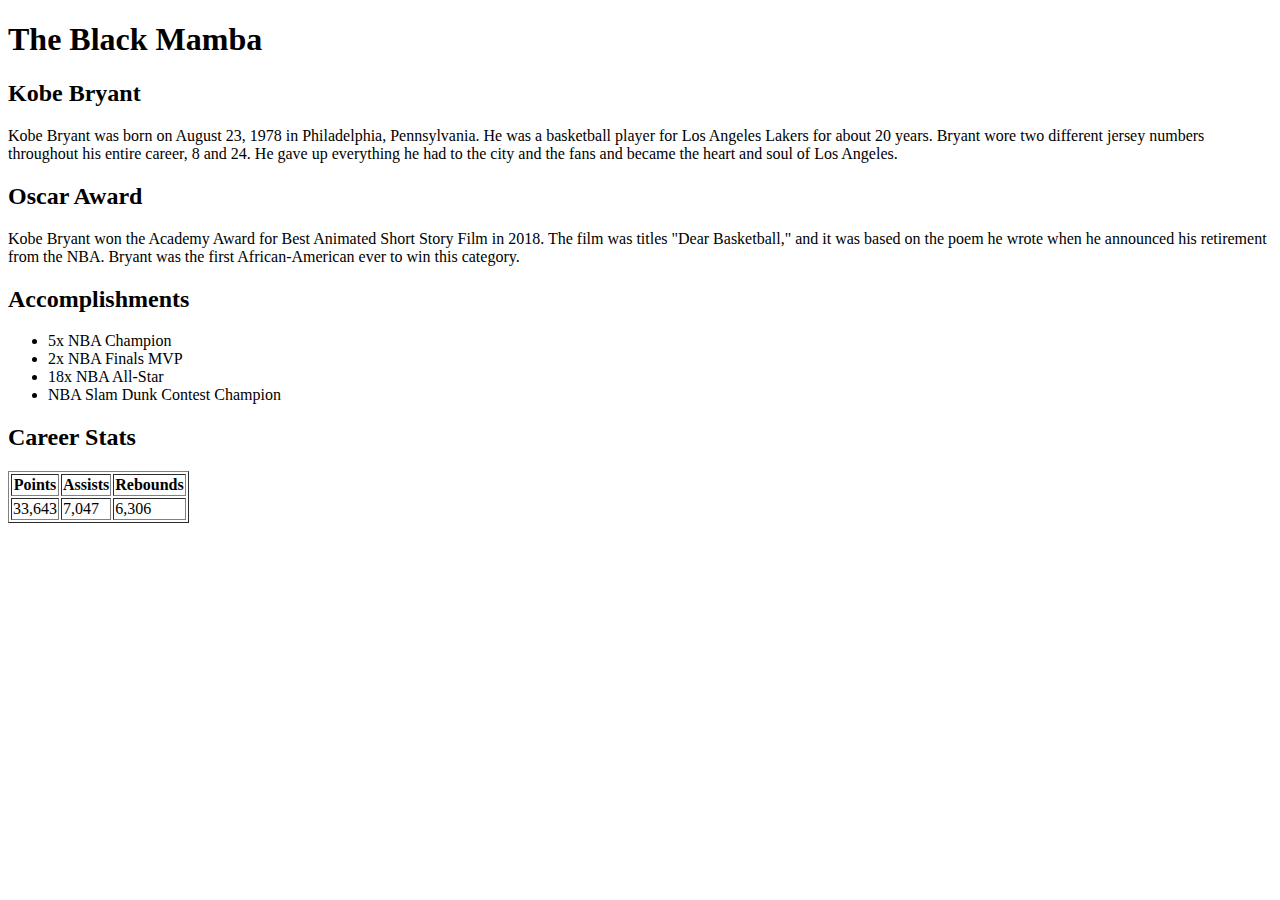
==== index.html @ 3739ca83 "Create index.html" ====
<!doctype html>
<html lang="en">
<head>
<meta charset="utf-8"/>
<title>Kobe Bryant</title>
</head>

<body>
<h1>The Black Mamba</h1>

<h2>Kobe Bryant</h2>
<p>Kobe Bryant was born on August 23, 1978 in Philadelphia, Pennsylvania. He was a basketball player for Los Angeles Lakers for about 20 years. Bryant wore two different jersey numbers throughout his entire career, 8 and 24. He gave up everything he had to the city and the fans and became the heart and soul of Los Angeles.</p>

<h2>Oscar Award</h2>
<p> Kobe Bryant won the Academy Award for Best Animated Short Story Film in 2018. The film was titles "Dear Basketball," and it was based on the poem he wrote when he announced his retirement from the NBA. Bryant was the first African-American ever to win this category.</p>

<h2>Accomplishments</h2>
<ul>
  <li>5x NBA Champion</li>
  <li>2x NBA Finals MVP</li>
  <li>18x NBA All-Star</li>
  <li>NBA Slam Dunk Contest Champion</li>
</ul>

<h2>Career Stats</h2>
  <table border="1">
    <tr>
      <th>Points</th>
      <th>Assists</th>
      <th>Rebounds</th>
    </tr>
    <tr>
      <td>33,643</td>
      <td>7,047</td>
      <td>6,306</td>
    </tr>
  </table>
</body>
      </html>
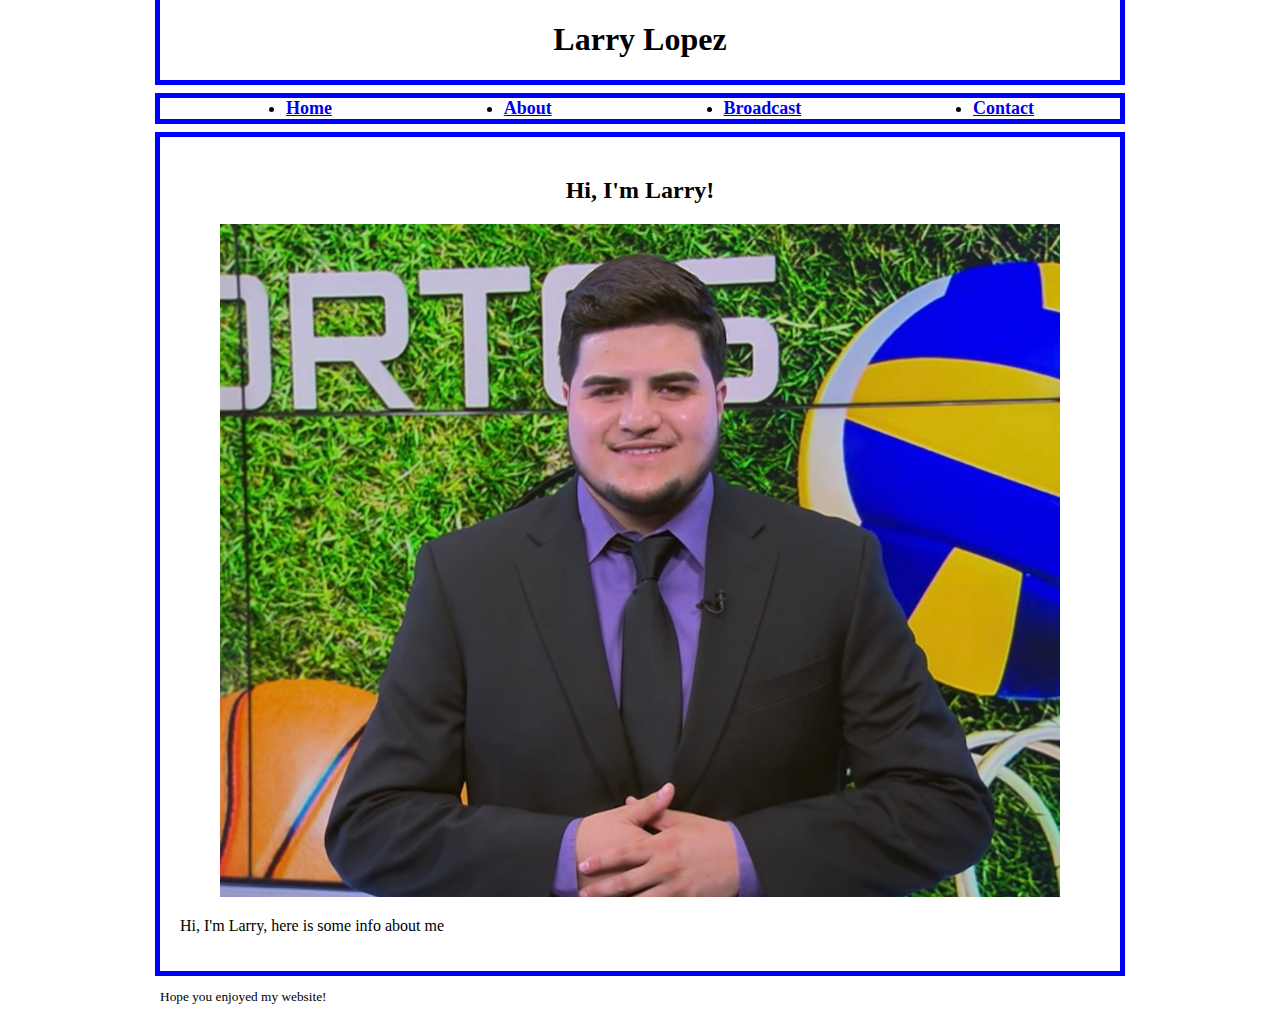
==== commit 5467d085: "Add files via upload" ====
--- a/index.html
+++ b/index.html
@@ -1,39 +1,40 @@
 <!doctype html>
 <html lang="en">
-<head>
-<meta charset="utf-8"/>
-<title>Kobe Bryant</title>
+ <head>
+   <meta charset="utf-8">
+   <title>Larry Lopez Portfolio</title>
+   <link href="css/style.css" rel="stylesheet" />
 </head>
 
-<body>
-<h1>The Black Mamba</h1>
+   <body>
+     <header>
+       <h1>Larry Lopez<h1>
+     </header>
 
-<h2>Kobe Bryant</h2>
-<p>Kobe Bryant was born on August 23, 1978 in Philadelphia, Pennsylvania. He was a basketball player for Los Angeles Lakers for about 20 years. Bryant wore two different jersey numbers throughout his entire career, 8 and 24. He gave up everything he had to the city and the fans and became the heart and soul of Los Angeles.</p>
+     <nav>
+     <ul>
+        <li><a href="index.html">Home</a></li>
+        <li><a href="About.html">About</a></li>
+        <li><a href="Broadcast.html">Broadcast</a></li>
+       <li><a href="Contact.html">Contact</a></li>
 
-<h2>Oscar Award</h2>
-<p> Kobe Bryant won the Academy Award for Best Animated Short Story Film in 2018. The film was titles "Dear Basketball," and it was based on the poem he wrote when he announced his retirement from the NBA. Bryant was the first African-American ever to win this category.</p>
+     </ul>
+     </nav>
 
-<h2>Accomplishments</h2>
-<ul>
-  <li>5x NBA Champion</li>
-  <li>2x NBA Finals MVP</li>
-  <li>18x NBA All-Star</li>
-  <li>NBA Slam Dunk Contest Champion</li>
-</ul>
+     <main>
+       <section>
+         <h2>Hi, I'm Larry!</h2>
 
-<h2>Career Stats</h2>
-  <table border="1">
-    <tr>
-      <th>Points</th>
-      <th>Assists</th>
-      <th>Rebounds</th>
-    </tr>
-    <tr>
-      <td>33,643</td>
-      <td>7,047</td>
-      <td>6,306</td>
-    </tr>
-  </table>
-</body>
-      </html>
+         <div class="box">
+         <img src="img/IMG_1553.jpg" alt="Larry Lopez">
+       </div>
+
+         <p>Hi, I'm Larry, here is some info about me</p>
+       </section>
+     </main>
+
+     <footer>
+       <p><small>Hope you enjoyed my website!</small></p>
+     </footer>
+   </body>
+   </html>
--- a/css/style.css
+++ b/css/style.css
@@ -0,0 +1,62 @@
+body{
+  max-width: 960px;
+  margin: 0 auto;
+  grid-template-columns: 1fr 1fr;
+  grid-template-areas:
+  "header header"
+  "nav nav"
+  "main main"
+  "footer footer"
+
+}
+
+main{
+  max-width: 960px;
+  margin: 0 auto;
+}
+
+header{
+  outline: 5px solid;
+  outline-color:blue;
+  align-content: start;
+  justify-content:start;
+  margin: 0 auto;
+  text-align: center;
+  max-width: 960px;
+
+}
+
+section{
+  max-width: 960px;
+  margin: 0 auto;
+  height: auto;
+  padding: 20px;
+  outline: 5px solid;
+  outline-color:blue;
+}
+
+nav{
+  max-width: 960px;
+  margin: 0 auto;
+  text-align: center;
+  outline: 5px solid;
+  outline-color:blue;
+}
+
+nav ul{
+  max-width:960px;
+  display: flex;
+  flex-direction: row;
+  justify-content:space-around;
+  font-size: large;
+  font-weight: bold;
+}
+
+
+h2{
+  text-align: center;
+}
+
+div.box{
+  text-align: center;
+}
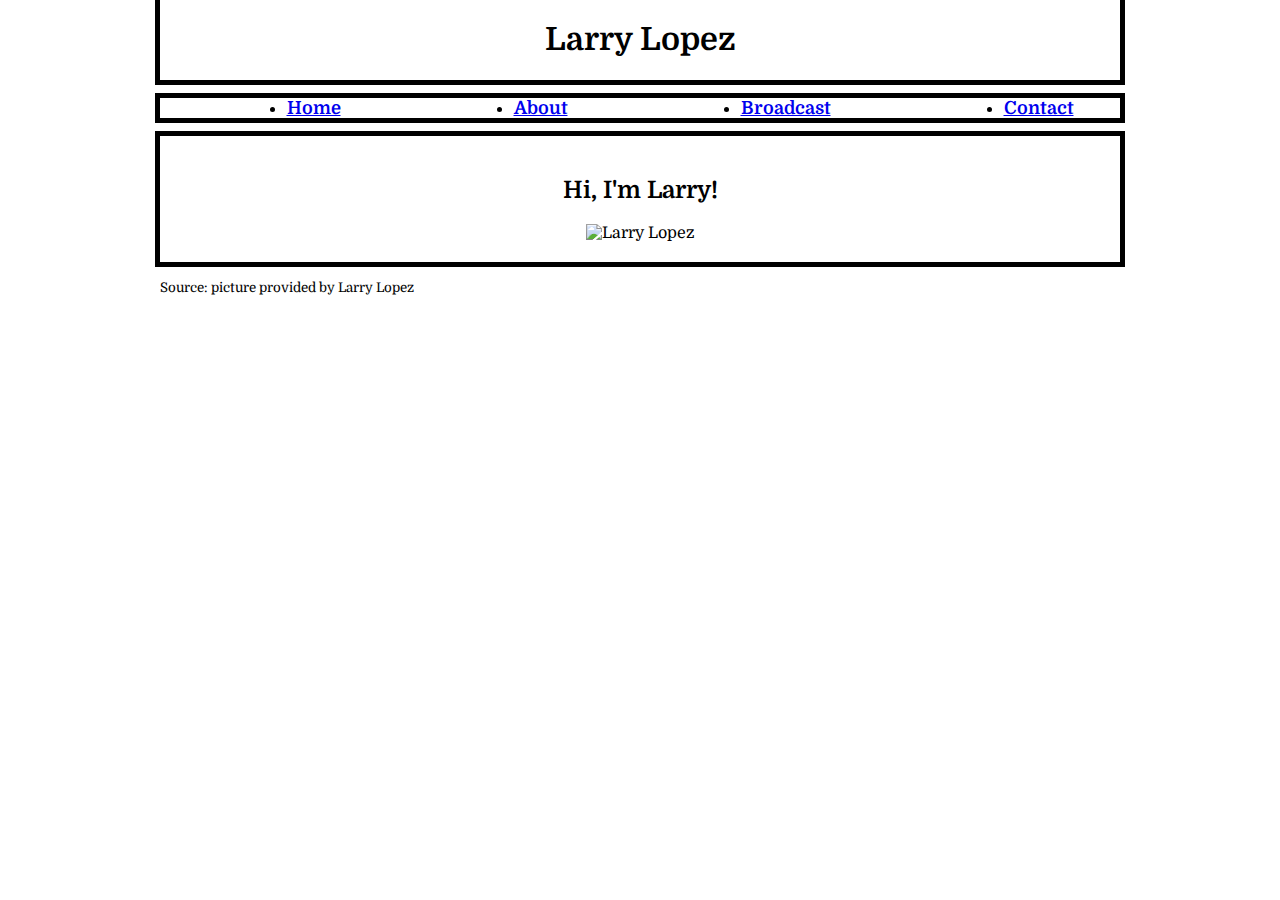
==== commit d9d3b527: "Add files via upload" ====
--- a/index.html
+++ b/index.html
@@ -8,7 +8,7 @@
 
    <body>
      <header>
-       <h1>Larry Lopez<h1>
+       <h1>Larry Lopez</h1>
      </header>
 
      <nav>
@@ -26,15 +26,16 @@
          <h2>Hi, I'm Larry!</h2>
 
          <div class="box">
-         <img src="img/IMG_1553.jpg" alt="Larry Lopez">
+         <img src="img/LarryCover.jpg" alt="Larry Lopez">
        </div>
 
-         <p>Hi, I'm Larry, here is some info about me</p>
+
        </section>
      </main>
 
      <footer>
-       <p><small>Hope you enjoyed my website!</small></p>
+
+       <p><small> Source: picture provided by Larry Lopez</small></p>
      </footer>
    </body>
    </html>
--- a/css/style.css
+++ b/css/style.css
@@ -1,28 +1,33 @@
+@import url('https://fonts.googleapis.com/css2?family=Domine&display=swap');
+
 body{
-  max-width: 960px;
+  width: 960px;
+  font-family: "Domine", "arial", sans-serif;
   margin: 0 auto;
   grid-template-columns: 1fr 1fr;
   grid-template-areas:
   "header header"
   "nav nav"
   "main main"
-  "footer footer"
+  "footer footer";
 
 }
 
 main{
   max-width: 960px;
   margin: 0 auto;
+  grid-area: main;
 }
 
 header{
   outline: 5px solid;
-  outline-color:blue;
+  outline-color:black;
   align-content: start;
   justify-content:start;
   margin: 0 auto;
   text-align: center;
   max-width: 960px;
+  grid-area: header;
 
 }
 
@@ -32,7 +37,7 @@
   height: auto;
   padding: 20px;
   outline: 5px solid;
-  outline-color:blue;
+  outline-color:black;
 }
 
 nav{
@@ -40,16 +45,22 @@
   margin: 0 auto;
   text-align: center;
   outline: 5px solid;
-  outline-color:blue;
+  outline-color:black;
+  grid-area:nav;
 }
 
 nav ul{
   max-width:960px;
+  width: 100%;
   display: flex;
   flex-direction: row;
   justify-content:space-around;
   font-size: large;
   font-weight: bold;
+}
+
+footer{
+  grid-area:footer;
 }
 
 
